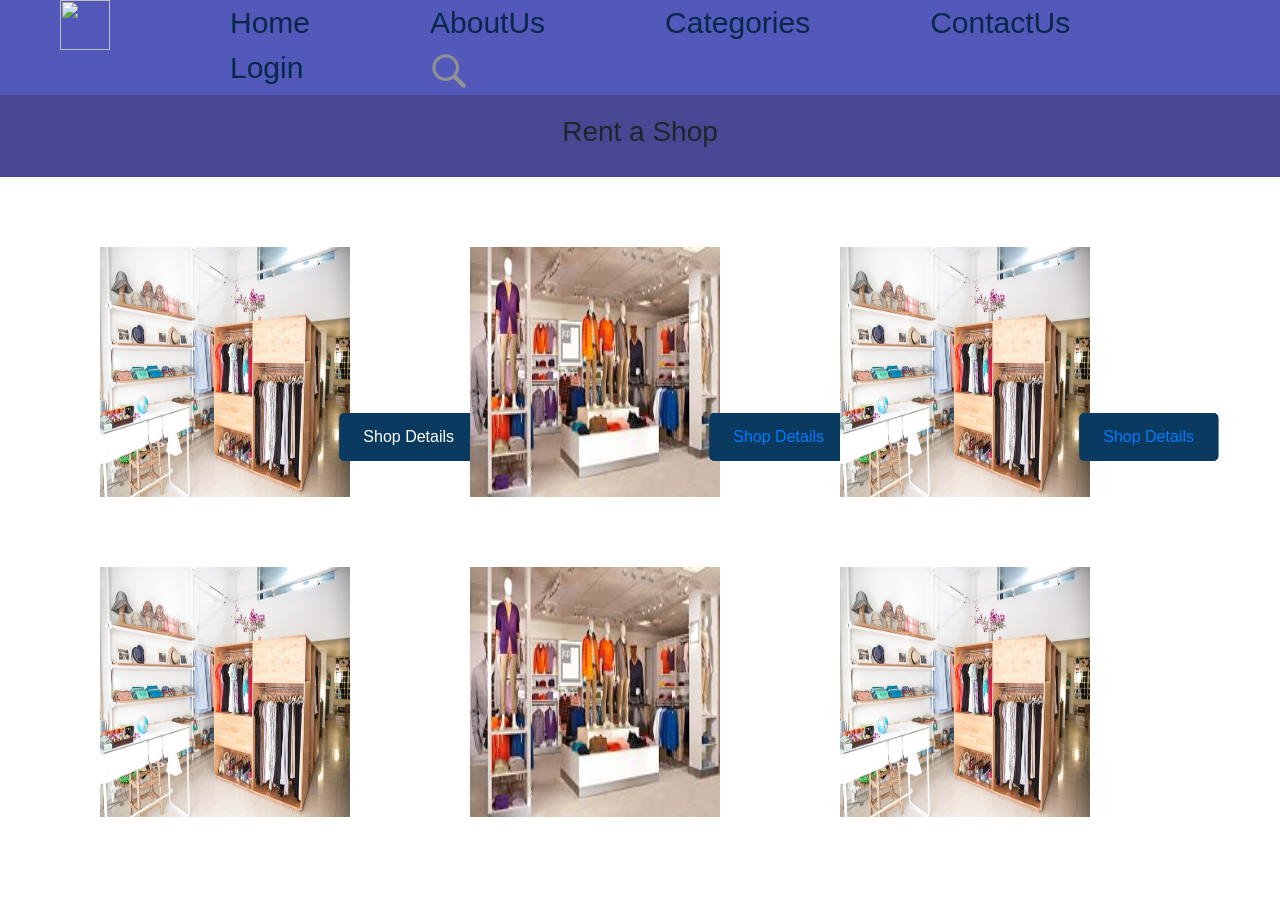
==== frame6.html @ 87dc0476 "first commit" ====
<html>
    <head>
     <title>Rent a Shop</title>
     <meta charset="utf-8">
  <meta name="viewport" content="width=device-width, initial-scale=1">
  <link rel="stylesheet" href="https://maxcdn.bootstrapcdn.com/bootstrap/4.3.1/css/bootstrap.min.css">
  <link rel="stylesheet" type="text/css" href="frame6.css" title="style">
      
    </head>
    <body>
            <ul>
                <li><a href="img src=cart-512.png" ><img src= cart-512.png  width="50px" height="50px"></a></li>
                <li><a href="#home">Home</a></li>
                <li><a href="frame2.html">AboutUs</a></li>
                <li><a href="frame1.html">Categories</a></li>
                <li><a href="#ContactUs">ContactUs</a></li>
                <li><a href="frame3.html" target="_blank">Login</a></li>
                <li><a href="img src=search.png"><img src=search.png width="50px" height="50px" ></a></li>
                    
           </ul>

            
         <div class="shop">
            <h3>Rent a Shop</h3>
         </div>
           <div class="container">   
            <div class="col col1">                
               <img src="store1.jpg" width="250px"; vspace="70px"
               height="250px">
               <button class="button2" > <a href="frame8.html">Shop Details</a>
               </button>
               <img src="store1.jpg" width="250px";
               height="250px"> <br>
              <button class="button2">Shop Details</button>
            </div> 

           <div class="col col2">
               <img src="store2.jpg" width="250px";
               height="250px" vspace="70px"> 
               <button class="button2" >Shop Details</button>
               <img src="store2.jpg" width="250px";
               height="250px" > <br>
               <button class="button2" > <a href="frame8.html">Shop Details</a>
                  </button>
           </div>
           <div class="col col3">
               <img src="store1.jpg" width="250px";
                height="250px" vspace="70px"> 
                <button class="button2" > <a href="frame8.html">Shop Details</a>
                </button>
               <img src="store1.jpg" width="250px";
                height="250px"> <br>
                <button class="button2" > <a href="frame8.html">Shop Details</a>
                </button>
           </div>
         </div>   
        

       
         <script src="https://ajax.googleapis.com/ajax/libs/jquery/3.4.1/jquery.min.js"></script>
         <script src="https://cdnjs.cloudflare.com/ajax/libs/popper.js/1.14.7/umd/popper.min.js"></script>
         <script src="https://maxcdn.bootstrapcdn.com/bootstrap/4.3.1/js/bootstrap.min.js"></script> 
    </body>
   </html>
---- frame6.css ----
ul {
    list-style-type: none;
    margin: 0;
    padding: 0;
    overflow: hidden;
    background-color: rgb(82, 89, 187);
  }
  
  li {
    float: left;
  }
  
  li a {
    display: inline;
    color: rgb(9, 39, 73);
    text-align: center;
    padding: 14px 60px;
    text-decoration: none;
    font-size: 30px;
  }

  li a.hover{
      background-color: darkblue;
  }



 .shop {
    font-size: 35px;
    padding: 20px;
    text-align: center;
    background-color: rgb(71, 71, 148);
}

.col {
  text-decoration-style: center;
   width: 33.33%;
   float: left;  
  
}

    
./* Container needed to position the button. Adjust the width as needed */
.container {
  position: relative;
  width: 50%;
}

/* Make the image responsive */
.container img {
 
}

/* Style the button and place it in the middle of the container/image */
.container .button2 {
  position: absolute;
  top: 50%;
  left: 50%;
  transform: translate(50%, -175%);
  -ms-transform: translate(-50%, -50%);
  background-color: #555;
  color: white;
  font-size: 16px;
  padding: 12px 24px;
  border: none;
  cursor: pointer;
  border-radius: 5px;
}

.container .button2 {
  background-color: rgb(11, 58, 97);
}
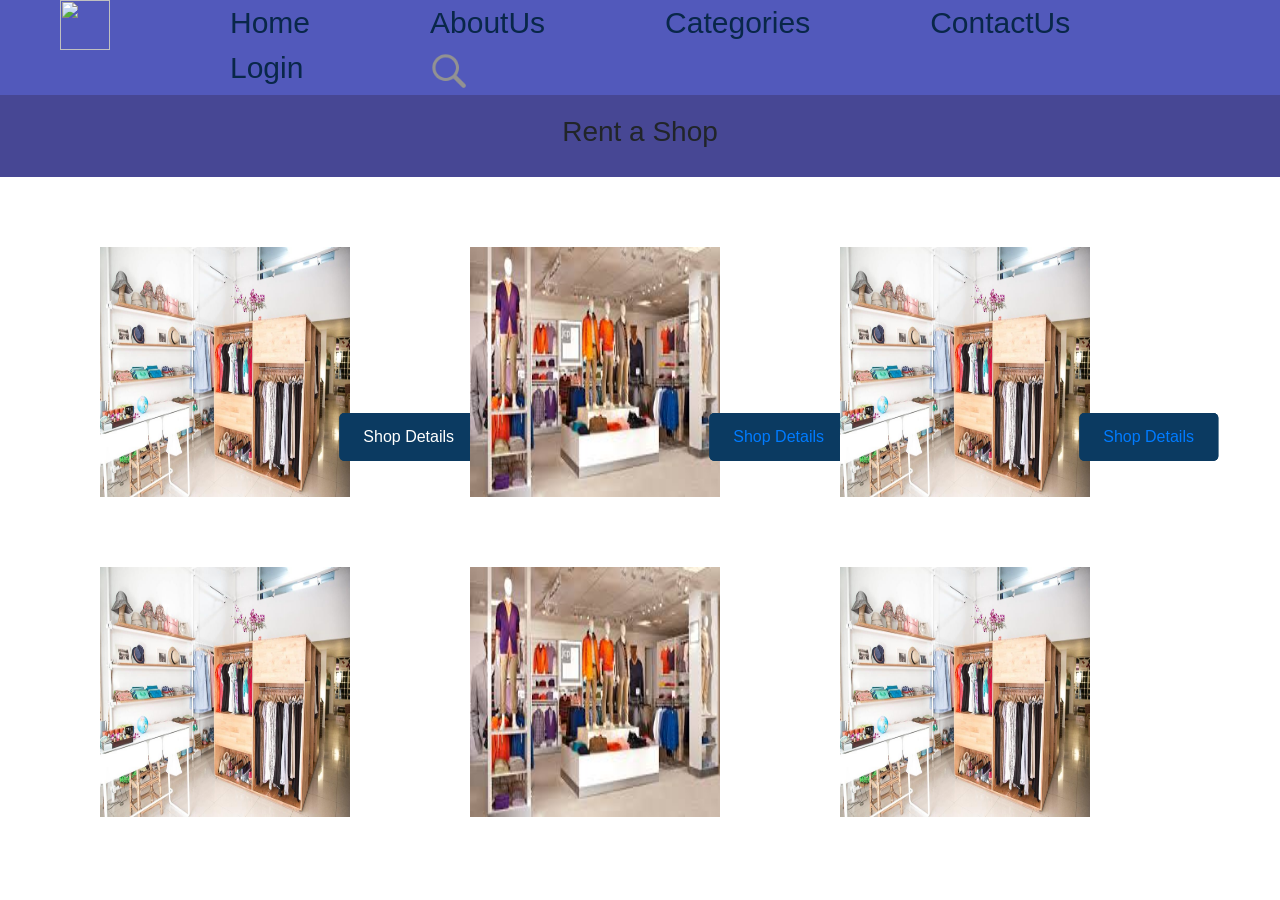
==== commit c91d4cdf: "second commit" ====
--- a/frame6.html
+++ b/frame6.html
@@ -4,7 +4,7 @@
      <meta charset="utf-8">
   <meta name="viewport" content="width=device-width, initial-scale=1">
   <link rel="stylesheet" href="https://maxcdn.bootstrapcdn.com/bootstrap/4.3.1/css/bootstrap.min.css">
-  <link rel="stylesheet" type="text/css" href="frame6.css" title="style">
+  <link rel="stylesheet" type="text/css" href="frame6.min.css" title="style">
       
     </head>
     <body>
--- a/frame6.min.css
+++ b/frame6.min.css
@@ -0,0 +1 @@
+ul{list-style-type:none;margin:0;padding:0;overflow:hidden;background-color:#5259bb}li{float:left}li a{display:inline;color:#092749;text-align:center;padding:14px 60px;text-decoration:none;font-size:30px}li a.hover{background-color:#00008b}.shop{font-size:35px;padding:20px;text-align:center;background-color:#474794}.col{text-decoration-style:center;width:33.33%;float:left}. .container{position:relative;width:50%}.container .button2{position:absolute;top:50%;left:50%;transform:translate(50%,-175%);-ms-transform:translate(-50%,-50%);background-color:#555;color:#fff;font-size:16px;padding:12px 24px;border:none;cursor:pointer;border-radius:5px}.container .button2{background-color:#0b3a61}
